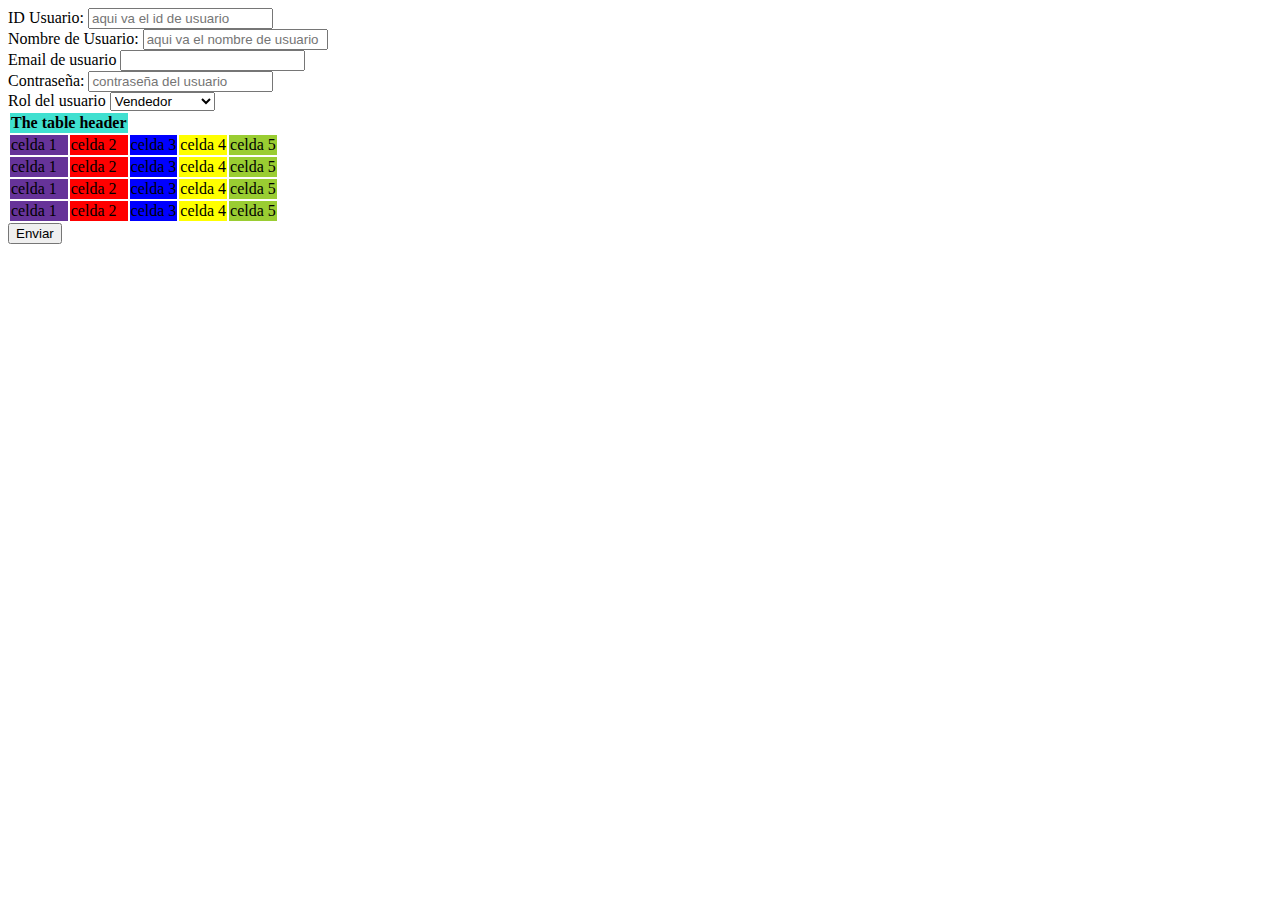
==== pages/login.html @ 6b954197 "primer commit" ====
<!DOCTYPE html>
<html lang="es">
<head>
    <meta charset="UTF-8">
    <meta name="viewport" content="width=device-width, initial-scale=1.0">
    <title>Inventario | Login</title>
</head>
<body>
    
    <form method="GET" action="dashboard.html">

        <label for="usuario">ID Usuario:</label>
        <input required type="text" name="userid" id="usuario" placeholder="aqui va el id de usuario">
        <br>
        <label for="nombre_usuario">Nombre de Usuario:</label>
        <input type="text" name="username" id="nombre_usuario" placeholder="aqui va el nombre de usuario">
        <br>
        <label for="email">Email de usuario</label>
        <input required type="email" name="user_email" id="email">
        <br>
        <label for="password">Contraseña:</label>
        <input type="password" name="password" id="password" placeholder="contraseña del usuario">
        <br>
        <label for="rol">Rol del usuario</label>
        <select name="role" id="rol">
            <option value="admin">Administrador</option>
            <option value="seller" selected>Vendedor</option>
        </select>
        <br>
        <table>
            <thead>
                <tr>
                    <th colspan="2" style="background: turquoise;">The table header</th>
                    <!-- <th colspan="2" style="background: turquoise;">The table header 2</th> -->
                    <!-- <th colspan="2" style="background: turquoise;">The table header 3</th> -->
                </tr>
            </thead>
            <tbody>
                <tr>
                    <td style="background: rebeccapurple;">celda 1</td>
                    <td style="background: red;">celda 2</td>
                    <td style="background: blue;">celda 3</td>
                    <td style="background: yellow;">celda 4</td>
                    <td style="background: yellowgreen;">celda 5</td>
                </tr>
                <tr>
                    <td style="background: rebeccapurple;">celda 1</td>
                    <td style="background: red;">celda 2</td>
                    <td style="background: blue;">celda 3</td>
                    <td style="background: yellow;">celda 4</td>
                    <td style="background: yellowgreen;">celda 5</td>
                </tr>
                <tr>
                    <td style="background: rebeccapurple;">celda 1</td>
                    <td style="background: red;">celda 2</td>
                    <td style="background: blue;">celda 3</td>
                    <td style="background: yellow;">celda 4</td>
                    <td style="background: yellowgreen;">celda 5</td>
                </tr>
                <tr>
                    <td style="background: rebeccapurple;">celda 1</td>
                    <td style="background: red;">celda 2</td>
                    <td style="background: blue;">celda 3</td>
                    <td style="background: yellow;">celda 4</td>
                    <td style="background: yellowgreen;">celda 5</td>
                </tr>
            </tbody>
        </table>
        <input type="submit" value="Enviar">
    </form>
    



    <!-- carga de js -->
</body>
</html>
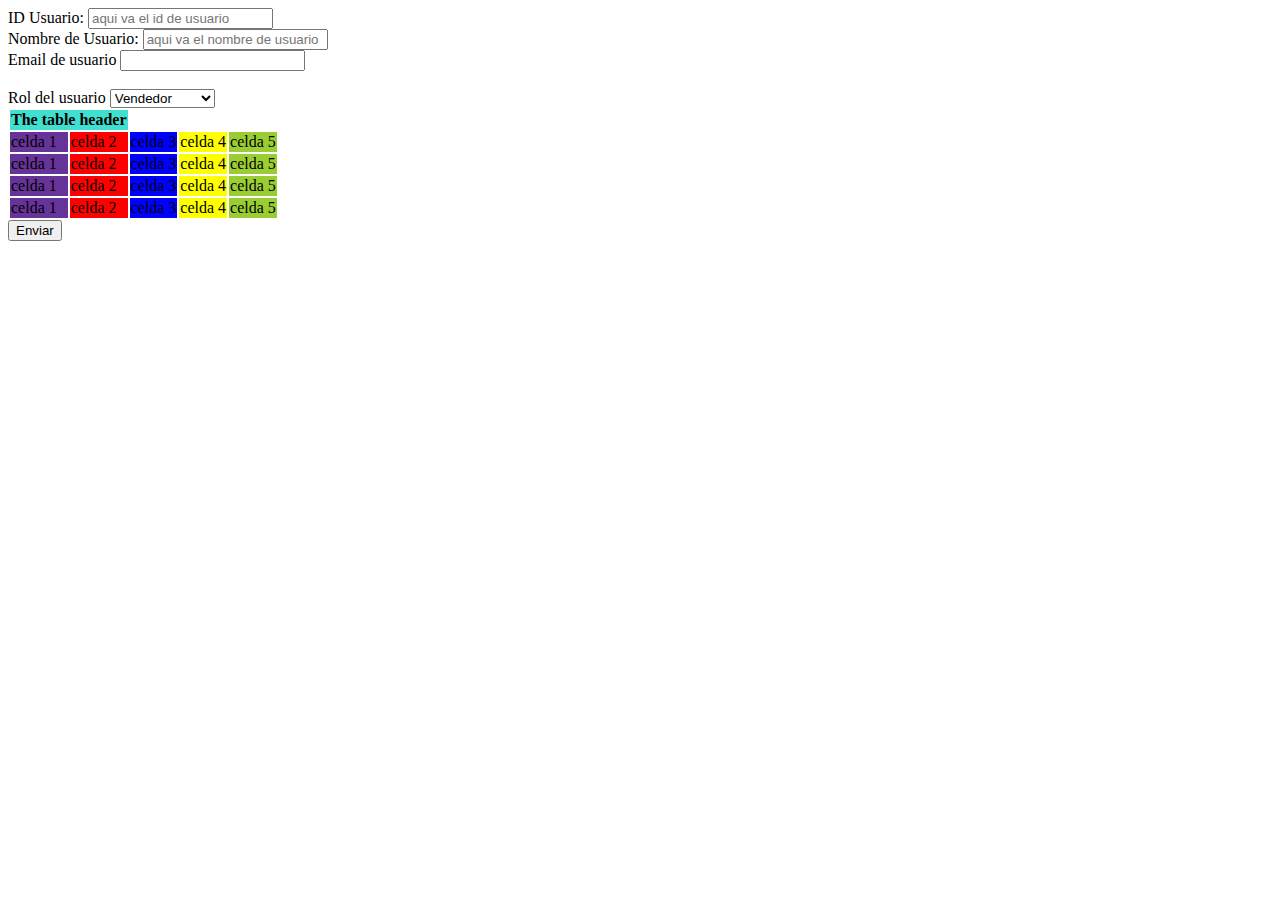
==== commit 1afe1582: "cambio de comentario" ====
--- a/pages/login.html
+++ b/pages/login.html
@@ -18,8 +18,8 @@
         <label for="email">Email de usuario</label>
         <input required type="email" name="user_email" id="email">
         <br>
-        <label for="password">Contraseña:</label>
-        <input type="password" name="password" id="password" placeholder="contraseña del usuario">
+        <!-- <label for="password">Contraseña:</label> -->
+        <!-- <input type="password" name="password" id="password" placeholder="contraseña del usuario"> -->
         <br>
         <label for="rol">Rol del usuario</label>
         <select name="role" id="rol">
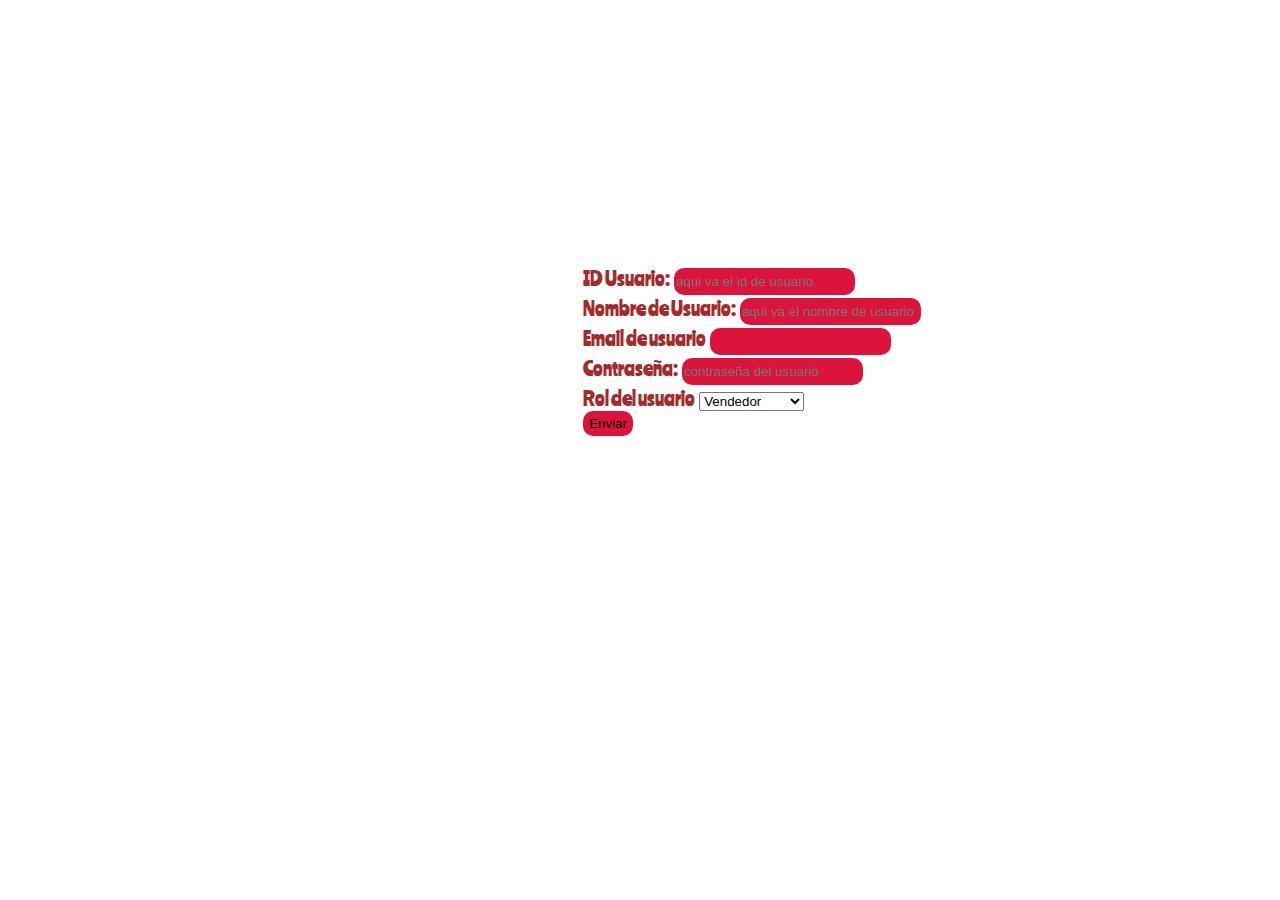
==== commit 1803c3fe: "clase-11122020" ====
--- a/pages/login.html
+++ b/pages/login.html
@@ -3,70 +3,44 @@
 <head>
     <meta charset="UTF-8">
     <meta name="viewport" content="width=device-width, initial-scale=1.0">
+    
+<!-- fuentes -->
+    <link rel="preconnect" href="https://fonts.gstatic.com">
+<link href="https://fonts.googleapis.com/css2?family=Ranchers&display=swap" rel="stylesheet">
+    
+
+<!-- mis css -->
+<link rel="stylesheet" href="../css/login.css">
+
+    
     <title>Inventario | Login</title>
 </head>
 <body>
     
-    <form method="GET" action="dashboard.html">
+    <form class="contenedor" method="GET" action="dashboard.html">
 
-        <label for="usuario">ID Usuario:</label>
-        <input required type="text" name="userid" id="usuario" placeholder="aqui va el id de usuario">
-        <br>
-        <label for="nombre_usuario">Nombre de Usuario:</label>
-        <input type="text" name="username" id="nombre_usuario" placeholder="aqui va el nombre de usuario">
-        <br>
-        <label for="email">Email de usuario</label>
-        <input required type="email" name="user_email" id="email">
-        <br>
-        <!-- <label for="password">Contraseña:</label> -->
-        <!-- <input type="password" name="password" id="password" placeholder="contraseña del usuario"> -->
-        <br>
-        <label for="rol">Rol del usuario</label>
-        <select name="role" id="rol">
-            <option value="admin">Administrador</option>
-            <option value="seller" selected>Vendedor</option>
-        </select>
-        <br>
-        <table>
-            <thead>
-                <tr>
-                    <th colspan="2" style="background: turquoise;">The table header</th>
-                    <!-- <th colspan="2" style="background: turquoise;">The table header 2</th> -->
-                    <!-- <th colspan="2" style="background: turquoise;">The table header 3</th> -->
-                </tr>
-            </thead>
-            <tbody>
-                <tr>
-                    <td style="background: rebeccapurple;">celda 1</td>
-                    <td style="background: red;">celda 2</td>
-                    <td style="background: blue;">celda 3</td>
-                    <td style="background: yellow;">celda 4</td>
-                    <td style="background: yellowgreen;">celda 5</td>
-                </tr>
-                <tr>
-                    <td style="background: rebeccapurple;">celda 1</td>
-                    <td style="background: red;">celda 2</td>
-                    <td style="background: blue;">celda 3</td>
-                    <td style="background: yellow;">celda 4</td>
-                    <td style="background: yellowgreen;">celda 5</td>
-                </tr>
-                <tr>
-                    <td style="background: rebeccapurple;">celda 1</td>
-                    <td style="background: red;">celda 2</td>
-                    <td style="background: blue;">celda 3</td>
-                    <td style="background: yellow;">celda 4</td>
-                    <td style="background: yellowgreen;">celda 5</td>
-                </tr>
-                <tr>
-                    <td style="background: rebeccapurple;">celda 1</td>
-                    <td style="background: red;">celda 2</td>
-                    <td style="background: blue;">celda 3</td>
-                    <td style="background: yellow;">celda 4</td>
-                    <td style="background: yellowgreen;">celda 5</td>
-                </tr>
-            </tbody>
-        </table>
-        <input type="submit" value="Enviar">
+        <div class="contenedor-form">
+
+            <label for="usuario">ID Usuario:</label>
+            <input required type="text" name="userid" id="usuario" placeholder="aqui va el id de usuario">
+            <br>
+            <label for="nombre_usuario">Nombre de Usuario:</label>
+            <input type="text" name="username" id="nombre_usuario" placeholder="aqui va el nombre de usuario">
+            <br>
+            <label for="email">Email de usuario</label>
+            <input required type="email" name="user_email" id="email">
+            <br>
+            <label for="password">Contraseña:</label>
+            <input type="password" name="password" id="password" placeholder="contraseña del usuario">
+            <br>
+            <label for="rol">Rol del usuario</label>
+            <select name="role" id="rol">
+                <option value="admin">Administrador</option>
+                <option value="seller" selected>Vendedor</option>
+            </select>
+            <br>
+            <input type="submit" value="Enviar">
+        </div>
     </form>
     
 
--- a/css/login.css
+++ b/css/login.css
@@ -0,0 +1,43 @@
+label{
+
+    font-size: 20px;
+    font-weight: 300;
+    font-family: 'Ranchers', cursive;
+    color: brown;
+
+}
+
+input{
+
+    background-color: crimson;
+    border-radius: 10px;
+    border-width: 0px;
+    height: 25px;
+    /* font-size: 20px;
+    font-weight: 300;
+    font-family: 'Ranchers', cursive; */
+}
+.contenedor{
+
+    /* background-color: darkseagreen; */
+    width: 60%;
+    height: 60vh;
+
+    padding:20px;
+    position: absolute;
+    top:5%;
+    left:20%;
+    
+
+    
+}
+.contenedor-form{
+
+    /* background-color: blue; */
+    width: auto;
+    height:200px;
+    padding-left:40%;
+    margin-top:200px;
+
+
+}